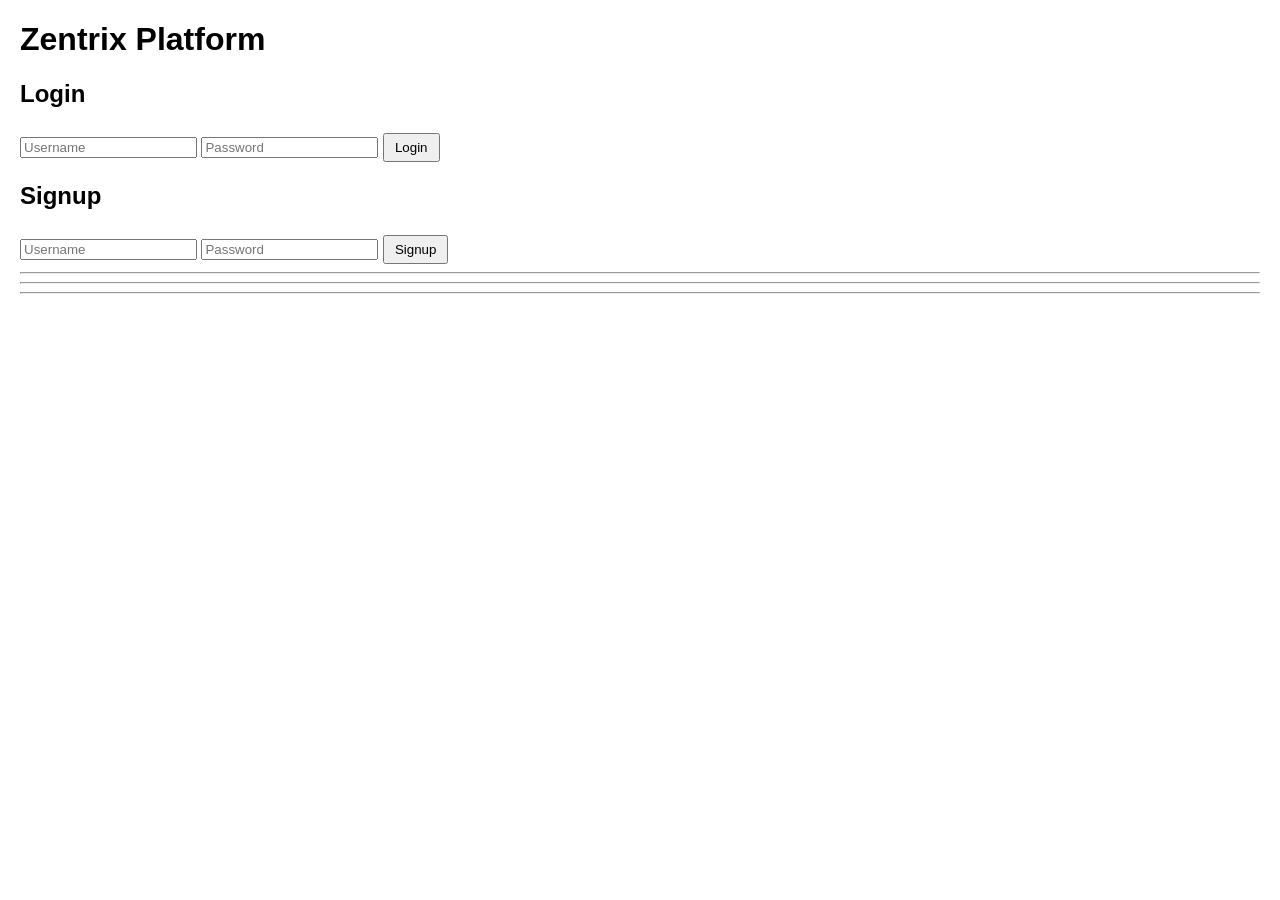
==== index.html @ 07cdd962 "Rename index (3).html to index.html" ====
<!DOCTYPE html>
<html lang="en">
<head>
  <meta charset="UTF-8" />
  <meta name="viewport" content="width=device-width, initial-scale=1" />
  <title>Zentrix Platform</title>
  <style>
    body { font-family: Arial, sans-serif; margin: 20px; }
    .hidden { display: none; }
    .game-card, .item-card { border: 1px solid #ccc; padding: 10px; margin: 10px; width: 200px; display: inline-block; vertical-align: top; }
    img { max-width: 100%; height: auto; }
    button { cursor: pointer; padding: 5px 10px; margin-top: 5px; }
    #profile img { width: 100px; border-radius: 50%; }
    #messages { margin-top: 10px; color: green; }
    #errors { margin-top: 10px; color: red; }
  </style>
</head>
<body>

  <h1>Zentrix Platform</h1>

  <div id="auth-section">
    <h2>Login</h2>
    <input type="text" id="login-username" placeholder="Username" />
    <input type="password" id="login-password" placeholder="Password" />
    <button id="btn-login">Login</button>

    <h2>Signup</h2>
    <input type="text" id="signup-username" placeholder="Username" />
    <input type="password" id="signup-password" placeholder="Password" />
    <button id="btn-signup">Signup</button>
  </div>

  <div id="profile-section" class="hidden">
    <h2>Profile</h2>
    <div id="profile">
      <img id="avatar-img" src="" alt="Avatar" />
      <p>Username: <span id="profile-username"></span></p>
      <p>Currency: <span id="profile-currency"></span></p>
      <p>Badges: <span id="profile-badges"></span></p>
      <p>Inventory:</p>
      <div id="profile-inventory"></div>
      <button id="btn-logout">Logout</button>
    </div>
  </div>

  <hr />

  <div id="games-section" class="hidden">
    <h2>Games</h2>
    <div id="games-list"></div>
  </div>

  <hr />

  <div id="marketplace-section" class="hidden">
    <h2>Marketplace</h2>
    <div id="marketplace-list"></div>
  </div>

  <hr />

  <div id="upload-section" class="hidden">
    <h2>Upload New Game</h2>
    <form id="upload-form">
      <input type="text" id="game-title" placeholder="Game Title" required /><br /><br />
      <textarea id="game-desc" placeholder="Game Description" required></textarea><br /><br />
      Thumbnail: <input type="file" id="game-thumbnail" accept="image/*" required /><br /><br />
      Game File: <input type="file" id="game-file" accept=".zip,.html,.js,.exe" required /><br /><br />
      <button type="submit">Upload Game</button>
    </form>
  </div>

  <div id="messages"></div>
  <div id="errors"></div>

  <script>
    const API_BASE = 'http://localhost:3000/api';

    // Utility to show messages
    function showMessage(msg) {
      const el = document.getElementById('messages');
      el.textContent = msg;
      setTimeout(() => { el.textContent = ''; }, 4000);
    }
    function showError(msg) {
      const el = document.getElementById('errors');
      el.textContent = msg;
      setTimeout(() => { el.textContent = ''; }, 4000);
    }

    // Show/hide sections based on login
    function showLoggedIn(user) {
      document.getElementById('auth-section').classList.add('hidden');
      document.getElementById('profile-section').classList.remove('hidden');
      document.getElementById('games-section').classList.remove('hidden');
      document.getElementById('marketplace-section').classList.remove('hidden');
      document.getElementById('upload-section').classList.remove('hidden');

      document.getElementById('profile-username').textContent = user.username;
      document.getElementById('profile-currency').textContent = user.currency;
      document.getElementById('avatar-img').src = user.avatar || 'https://via.placeholder.com/100?text=Avatar';

      document.getElementById('profile-badges').textContent = user.badges.join(', ') || 'None';

      // Inventory
      const inv = document.getElementById('profile-inventory');
      inv.innerHTML = '';
      if (user.inventory.length === 0) {
        inv.textContent = 'No items';
      } else {
        user.inventory.forEach(item => {
          const div = document.createElement('div');
          div.textContent = item.name + ' (' + item.type + ')';
          inv.appendChild(div);
        });
      }
    }

    // Fetch profile info
    async function loadProfile() {
      const res = await fetch(`${API_BASE}/profile`, { credentials: 'include' });
      if (!res.ok) throw new Error('Not authenticated');
      return await res.json();
    }

    // Fetch and render games
    async function loadGames() {
      const res = await fetch(`${API_BASE}/games`);
      if (!res.ok) throw new Error('Failed to load games');
      const games = await res.json();
      const container = document.getElementById('games-list');
      container.innerHTML = '';
      games.forEach(game => {
        const card = document.createElement('div');
        card.className = 'game-card';

        const img = document.createElement('img');
        img.src = `http://localhost:3000/${game.thumbnail}`;
        img.alt = game.title;

        const title = document.createElement('h3');
        title.textContent = game.title;

        const desc = document.createElement('p');
        desc.textContent = game.description;

        const creator = document.createElement('p');
        creator.textContent = `By: ${game.creator.username}`;

        const btnPlay = document.createElement('button');
        btnPlay.textContent = 'Play';
        btnPlay.onclick = () => {
          window.open(`http://localhost:3000/${game.filePath}`, '_blank');
        };

        card.appendChild(img);
        card.appendChild(title);
        card.appendChild(desc);
        card.appendChild(creator);
        card.appendChild(btnPlay);
        container.appendChild(card);
      });
    }

    // Fetch and render marketplace
    async function loadMarketplace(user) {
      const res = await fetch(`${API_BASE}/items`);
      if (!res.ok) throw new Error('Failed to load items');
      const items = await res.json();
      const container = document.getElementById('marketplace-list');
      container.innerHTML = '';

      items.forEach(item => {
        const card = document.createElement('div');
        card.className = 'item-card';

        const img = document.createElement('img');
        img.src = `http://localhost:3000/${item.image}`;
        img.alt = item.name;

        const name = document.createElement('h4');
        name.textContent = item.name;

        const price = document.createElement('p');
        price.textContent = `Price: ${item.price}`;

        const owned = user.inventory.some(i => i._id === item._id);

        const btnBuy = document.createElement('button');
        btnBuy.textContent = owned ? 'Owned' : 'Buy';
        btnBuy.disabled = owned || user.currency < item.price;
        btnBuy.onclick = async () => {
          try {
            const buyRes = await fetch(`${API_BASE}/items/buy/${item._id}`, {
              method: 'POST',
              credentials: 'include'
            });
            if (!buyRes.ok) throw new Error('Purchase failed');
            showMessage('Item purchased!');
            // Reload profile and marketplace to update currency and buttons
            user = await loadProfile();
            showLoggedIn(user);
            loadMarketplace(user);
          } catch (e) {
            showError(e.message);
          }
        };

        card.appendChild(img);
        card.appendChild(name);
        card.appendChild(price);
        card.appendChild(btnBuy);
        container.appendChild(card);
      });
    }

    // Handle login
    document.getElementById('btn-login').addEventListener('click', async () => {
      const username = document.getElementById('login-username').value;
      const password = document.getElementById('login-password').value;
      try {
        const res = await fetch(`${API_BASE}/login`, {
          method: 'POST',
          credentials: 'include',
          headers: { 'Content-Type': 'application/json' },
          body: JSON.stringify({ username, password })
        });
        if (!res.ok) throw new Error('Login failed');
        const user = await loadProfile();
        showLoggedIn(user);
        await loadGames();
        await loadMarketplace(user);
        showMessage('Logged in successfully');
      } catch (e) {
        showError(e.message);
      }
    });

    // Handle signup
    document.getElementById('btn-signup').addEventListener('click', async () => {
      const username = document.getElementById('signup-username').value;
      const password = document.getElementById('signup-password').value;
      try {
        const res = await fetch(`${API_BASE}/signup`, {
          method: 'POST',
          credentials: 'include',
          headers: { 'Content-Type': 'application/json' },
          body: JSON.stringify({ username, password })
        });
        if (!res.ok) throw new Error('Signup failed');
        const user = await loadProfile();
        showLoggedIn(user);
        await loadGames();
        await loadMarketplace(user);
        showMessage('Signed up and logged in!');
      } catch (e) {
        showError(e.message);
      }
    });

    // Logout
    document.getElementById('btn-logout').addEventListener('click', async () => {
      await fetch(`${API_BASE}/logout`, { method: 'POST', credentials: 'include' });
      location.reload();
    });

    // Upload new game form
    document.getElementById('upload-form').addEventListener('submit', async e => {
      e.preventDefault();
      const title = document.getElementById('game-title').value;
      const description = document.getElementById('game-desc').value;
      const thumbnail = document.getElementById('game-thumbnail').files[0];
      const gamefile = document.getElementById('game-file').files[0];
      if (!title || !description || !thumbnail || !gamefile) {
        showError('All fields and files are required');
        return;
      }
      const formData = new FormData();
      formData.append('title', title);
      formData.append('description', description);
      formData.append('thumbnail', thumbnail);
      formData.append('gamefile', gamefile);

      try {
        const res = await fetch(`${API_BASE}/games`, {
          method: 'POST',
          credentials: 'include',
          body: formData
        });
        if (!res.ok) throw new Error('Upload failed');
        showMessage('Game uploaded!');
        e.target.reset();
        await loadGames();
      } catch (e) {
        showError(e.message);
      }
    });

    // On load: check if logged in by loading profile
    (async () => {
      try {
        const user = await loadProfile();
        showLoggedIn(user);
        await loadGames();
        await loadMarketplace(user);
      } catch {
        // Not logged in: show auth forms
        document.getElementById('auth-section').classList.remove('hidden');
      }
    })();
  </script>
</body>
</html>
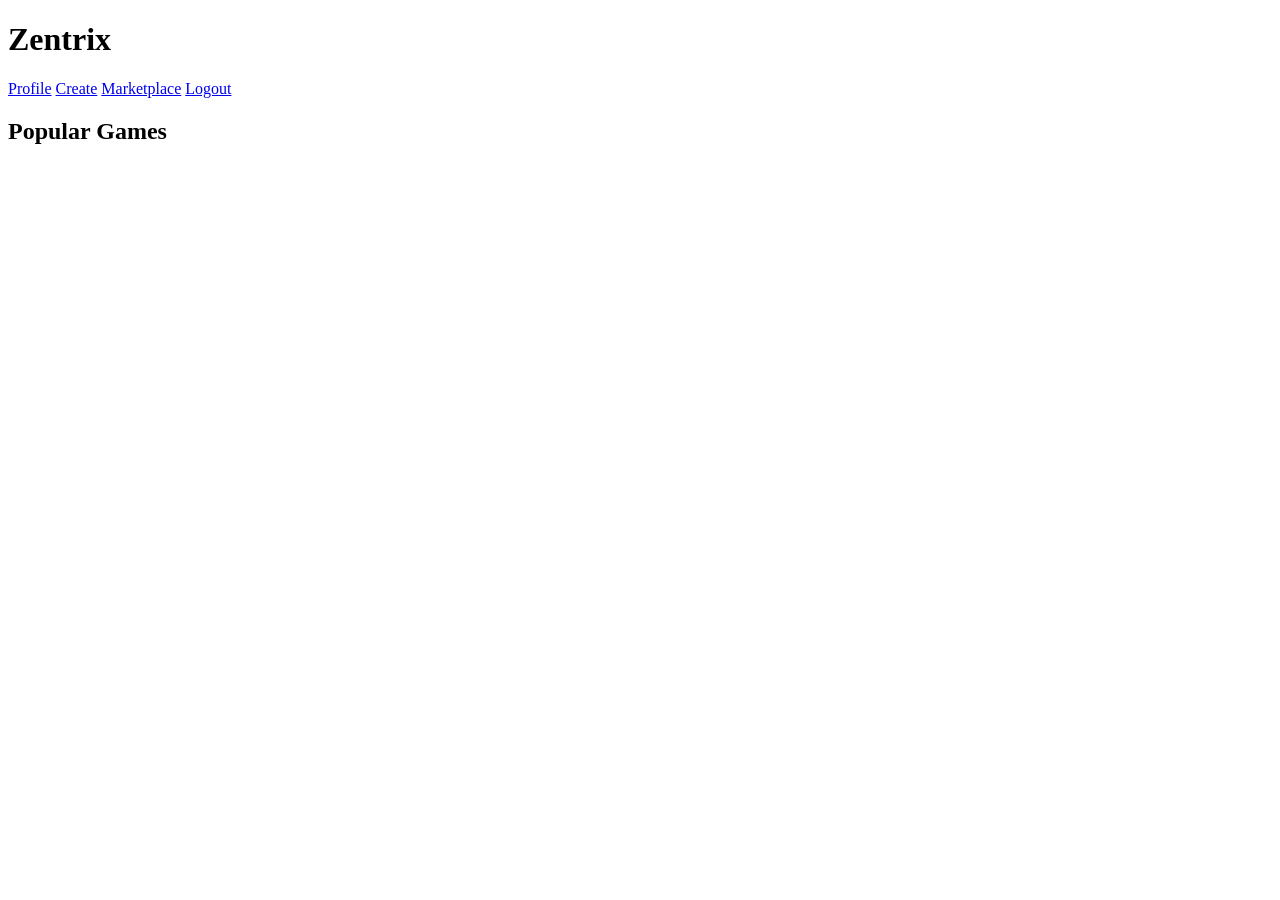
==== commit 3e411eec: "Update index.html" ====
--- a/index.html
+++ b/index.html
@@ -1,314 +1,47 @@
 <!DOCTYPE html>
 <html lang="en">
 <head>
-  <meta charset="UTF-8" />
-  <meta name="viewport" content="width=device-width, initial-scale=1" />
-  <title>Zentrix Platform</title>
-  <style>
-    body { font-family: Arial, sans-serif; margin: 20px; }
-    .hidden { display: none; }
-    .game-card, .item-card { border: 1px solid #ccc; padding: 10px; margin: 10px; width: 200px; display: inline-block; vertical-align: top; }
-    img { max-width: 100%; height: auto; }
-    button { cursor: pointer; padding: 5px 10px; margin-top: 5px; }
-    #profile img { width: 100px; border-radius: 50%; }
-    #messages { margin-top: 10px; color: green; }
-    #errors { margin-top: 10px; color: red; }
-  </style>
+  <meta charset="UTF-8">
+  <title>Zentrix - Home</title>
+  <link rel="stylesheet" href="style.css">
 </head>
 <body>
+  <header>
+    <h1>Zentrix</h1>
+    <nav>
+      <a href="profile.html">Profile</a>
+      <a href="create.html">Create</a>
+      <a href="marketplace.html">Marketplace</a>
+      <a href="logout.html">Logout</a>
+    </nav>
+  </header>
 
-  <h1>Zentrix Platform</h1>
-
-  <div id="auth-section">
-    <h2>Login</h2>
-    <input type="text" id="login-username" placeholder="Username" />
-    <input type="password" id="login-password" placeholder="Password" />
-    <button id="btn-login">Login</button>
-
-    <h2>Signup</h2>
-    <input type="text" id="signup-username" placeholder="Username" />
-    <input type="password" id="signup-password" placeholder="Password" />
-    <button id="btn-signup">Signup</button>
-  </div>
-
-  <div id="profile-section" class="hidden">
-    <h2>Profile</h2>
-    <div id="profile">
-      <img id="avatar-img" src="" alt="Avatar" />
-      <p>Username: <span id="profile-username"></span></p>
-      <p>Currency: <span id="profile-currency"></span></p>
-      <p>Badges: <span id="profile-badges"></span></p>
-      <p>Inventory:</p>
-      <div id="profile-inventory"></div>
-      <button id="btn-logout">Logout</button>
-    </div>
-  </div>
-
-  <hr />
-
-  <div id="games-section" class="hidden">
-    <h2>Games</h2>
-    <div id="games-list"></div>
-  </div>
-
-  <hr />
-
-  <div id="marketplace-section" class="hidden">
-    <h2>Marketplace</h2>
-    <div id="marketplace-list"></div>
-  </div>
-
-  <hr />
-
-  <div id="upload-section" class="hidden">
-    <h2>Upload New Game</h2>
-    <form id="upload-form">
-      <input type="text" id="game-title" placeholder="Game Title" required /><br /><br />
-      <textarea id="game-desc" placeholder="Game Description" required></textarea><br /><br />
-      Thumbnail: <input type="file" id="game-thumbnail" accept="image/*" required /><br /><br />
-      Game File: <input type="file" id="game-file" accept=".zip,.html,.js,.exe" required /><br /><br />
-      <button type="submit">Upload Game</button>
-    </form>
-  </div>
-
-  <div id="messages"></div>
-  <div id="errors"></div>
+  <main>
+    <h2>Popular Games</h2>
+    <div id="games-container" class="game-list"></div>
+  </main>
 
   <script>
-    const API_BASE = 'http://localhost:3000/api';
+    const API_BASE = 'https://zentrix-backend-i2iu.onrender.com/api';
 
-    // Utility to show messages
-    function showMessage(msg) {
-      const el = document.getElementById('messages');
-      el.textContent = msg;
-      setTimeout(() => { el.textContent = ''; }, 4000);
-    }
-    function showError(msg) {
-      const el = document.getElementById('errors');
-      el.textContent = msg;
-      setTimeout(() => { el.textContent = ''; }, 4000);
-    }
-
-    // Show/hide sections based on login
-    function showLoggedIn(user) {
-      document.getElementById('auth-section').classList.add('hidden');
-      document.getElementById('profile-section').classList.remove('hidden');
-      document.getElementById('games-section').classList.remove('hidden');
-      document.getElementById('marketplace-section').classList.remove('hidden');
-      document.getElementById('upload-section').classList.remove('hidden');
-
-      document.getElementById('profile-username').textContent = user.username;
-      document.getElementById('profile-currency').textContent = user.currency;
-      document.getElementById('avatar-img').src = user.avatar || 'https://via.placeholder.com/100?text=Avatar';
-
-      document.getElementById('profile-badges').textContent = user.badges.join(', ') || 'None';
-
-      // Inventory
-      const inv = document.getElementById('profile-inventory');
-      inv.innerHTML = '';
-      if (user.inventory.length === 0) {
-        inv.textContent = 'No items';
-      } else {
-        user.inventory.forEach(item => {
-          const div = document.createElement('div');
-          div.textContent = item.name + ' (' + item.type + ')';
-          inv.appendChild(div);
-        });
-      }
-    }
-
-    // Fetch profile info
-    async function loadProfile() {
-      const res = await fetch(`${API_BASE}/profile`, { credentials: 'include' });
-      if (!res.ok) throw new Error('Not authenticated');
-      return await res.json();
-    }
-
-    // Fetch and render games
     async function loadGames() {
       const res = await fetch(`${API_BASE}/games`);
-      if (!res.ok) throw new Error('Failed to load games');
       const games = await res.json();
-      const container = document.getElementById('games-list');
-      container.innerHTML = '';
+
+      const container = document.getElementById('games-container');
       games.forEach(game => {
-        const card = document.createElement('div');
-        card.className = 'game-card';
-
-        const img = document.createElement('img');
-        img.src = `http://localhost:3000/${game.thumbnail}`;
-        img.alt = game.title;
-
-        const title = document.createElement('h3');
-        title.textContent = game.title;
-
-        const desc = document.createElement('p');
-        desc.textContent = game.description;
-
-        const creator = document.createElement('p');
-        creator.textContent = `By: ${game.creator.username}`;
-
-        const btnPlay = document.createElement('button');
-        btnPlay.textContent = 'Play';
-        btnPlay.onclick = () => {
-          window.open(`http://localhost:3000/${game.filePath}`, '_blank');
-        };
-
-        card.appendChild(img);
-        card.appendChild(title);
-        card.appendChild(desc);
-        card.appendChild(creator);
-        card.appendChild(btnPlay);
-        container.appendChild(card);
+        const div = document.createElement('div');
+        div.className = 'game-card';
+        div.innerHTML = `
+          <img src="${game.thumbnail || 'default-thumb.png'}" alt="${game.title}">
+          <h3>${game.title}</h3>
+          <p>${game.description}</p>
+        `;
+        container.appendChild(div);
       });
     }
 
-    // Fetch and render marketplace
-    async function loadMarketplace(user) {
-      const res = await fetch(`${API_BASE}/items`);
-      if (!res.ok) throw new Error('Failed to load items');
-      const items = await res.json();
-      const container = document.getElementById('marketplace-list');
-      container.innerHTML = '';
-
-      items.forEach(item => {
-        const card = document.createElement('div');
-        card.className = 'item-card';
-
-        const img = document.createElement('img');
-        img.src = `http://localhost:3000/${item.image}`;
-        img.alt = item.name;
-
-        const name = document.createElement('h4');
-        name.textContent = item.name;
-
-        const price = document.createElement('p');
-        price.textContent = `Price: ${item.price}`;
-
-        const owned = user.inventory.some(i => i._id === item._id);
-
-        const btnBuy = document.createElement('button');
-        btnBuy.textContent = owned ? 'Owned' : 'Buy';
-        btnBuy.disabled = owned || user.currency < item.price;
-        btnBuy.onclick = async () => {
-          try {
-            const buyRes = await fetch(`${API_BASE}/items/buy/${item._id}`, {
-              method: 'POST',
-              credentials: 'include'
-            });
-            if (!buyRes.ok) throw new Error('Purchase failed');
-            showMessage('Item purchased!');
-            // Reload profile and marketplace to update currency and buttons
-            user = await loadProfile();
-            showLoggedIn(user);
-            loadMarketplace(user);
-          } catch (e) {
-            showError(e.message);
-          }
-        };
-
-        card.appendChild(img);
-        card.appendChild(name);
-        card.appendChild(price);
-        card.appendChild(btnBuy);
-        container.appendChild(card);
-      });
-    }
-
-    // Handle login
-    document.getElementById('btn-login').addEventListener('click', async () => {
-      const username = document.getElementById('login-username').value;
-      const password = document.getElementById('login-password').value;
-      try {
-        const res = await fetch(`${API_BASE}/login`, {
-          method: 'POST',
-          credentials: 'include',
-          headers: { 'Content-Type': 'application/json' },
-          body: JSON.stringify({ username, password })
-        });
-        if (!res.ok) throw new Error('Login failed');
-        const user = await loadProfile();
-        showLoggedIn(user);
-        await loadGames();
-        await loadMarketplace(user);
-        showMessage('Logged in successfully');
-      } catch (e) {
-        showError(e.message);
-      }
-    });
-
-    // Handle signup
-    document.getElementById('btn-signup').addEventListener('click', async () => {
-      const username = document.getElementById('signup-username').value;
-      const password = document.getElementById('signup-password').value;
-      try {
-        const res = await fetch(`${API_BASE}/signup`, {
-          method: 'POST',
-          credentials: 'include',
-          headers: { 'Content-Type': 'application/json' },
-          body: JSON.stringify({ username, password })
-        });
-        if (!res.ok) throw new Error('Signup failed');
-        const user = await loadProfile();
-        showLoggedIn(user);
-        await loadGames();
-        await loadMarketplace(user);
-        showMessage('Signed up and logged in!');
-      } catch (e) {
-        showError(e.message);
-      }
-    });
-
-    // Logout
-    document.getElementById('btn-logout').addEventListener('click', async () => {
-      await fetch(`${API_BASE}/logout`, { method: 'POST', credentials: 'include' });
-      location.reload();
-    });
-
-    // Upload new game form
-    document.getElementById('upload-form').addEventListener('submit', async e => {
-      e.preventDefault();
-      const title = document.getElementById('game-title').value;
-      const description = document.getElementById('game-desc').value;
-      const thumbnail = document.getElementById('game-thumbnail').files[0];
-      const gamefile = document.getElementById('game-file').files[0];
-      if (!title || !description || !thumbnail || !gamefile) {
-        showError('All fields and files are required');
-        return;
-      }
-      const formData = new FormData();
-      formData.append('title', title);
-      formData.append('description', description);
-      formData.append('thumbnail', thumbnail);
-      formData.append('gamefile', gamefile);
-
-      try {
-        const res = await fetch(`${API_BASE}/games`, {
-          method: 'POST',
-          credentials: 'include',
-          body: formData
-        });
-        if (!res.ok) throw new Error('Upload failed');
-        showMessage('Game uploaded!');
-        e.target.reset();
-        await loadGames();
-      } catch (e) {
-        showError(e.message);
-      }
-    });
-
-    // On load: check if logged in by loading profile
-    (async () => {
-      try {
-        const user = await loadProfile();
-        showLoggedIn(user);
-        await loadGames();
-        await loadMarketplace(user);
-      } catch {
-        // Not logged in: show auth forms
-        document.getElementById('auth-section').classList.remove('hidden');
-      }
-    })();
+    loadGames();
   </script>
 </body>
 </html>
